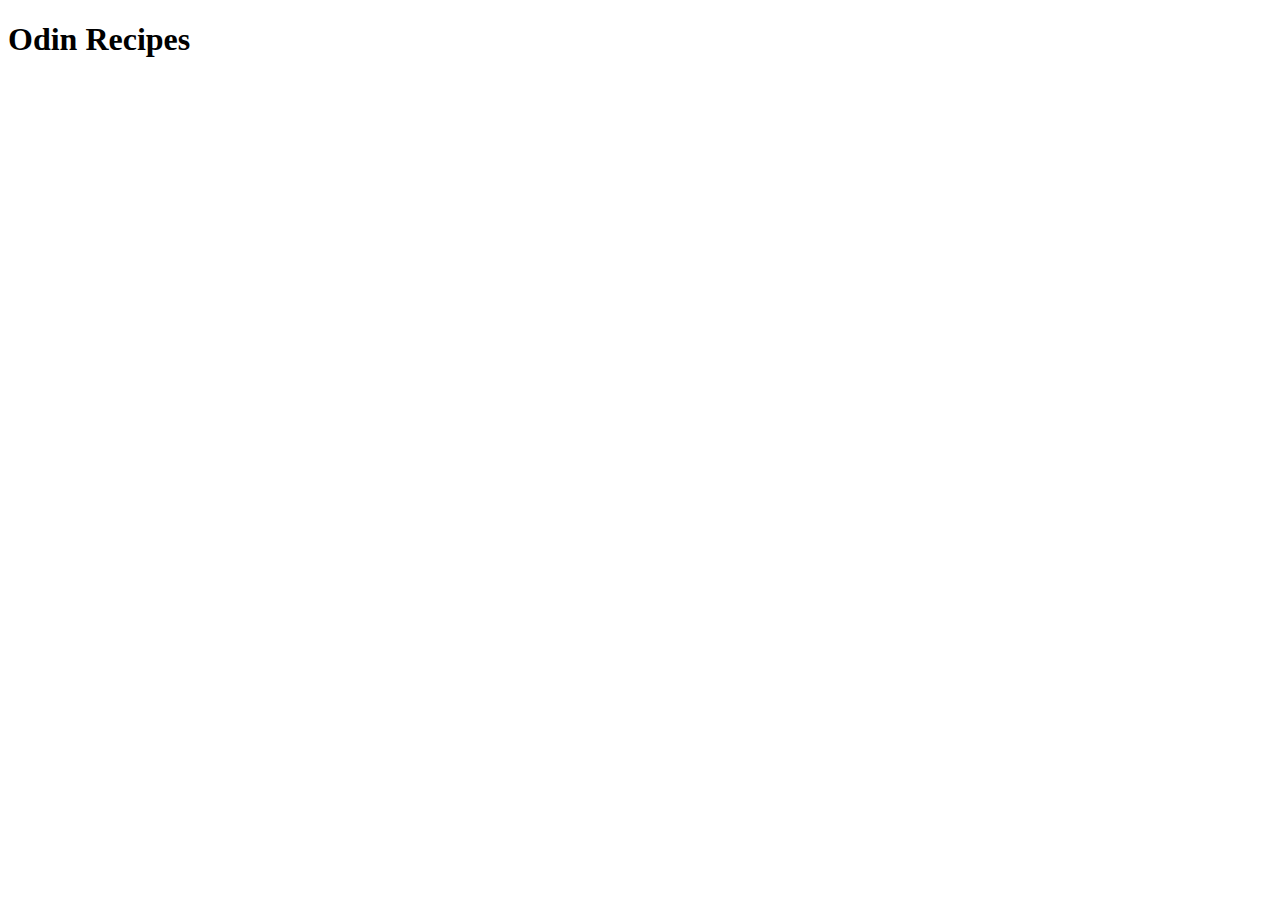
==== index.html @ c614069b "index file" ====
<!DOCTYPE html>
<html lang="en">
<head>
    <meta charset="UTF-8">
    <meta http-equiv="X-UA-Compatible" content="IE=edge">
    <meta name="viewport" content="width=device-width, initial-scale=1.0">
    <title>The Odin Recipes</title>
</head>
<body>
    <h1>Odin Recipes</h1>
</body>
</html>
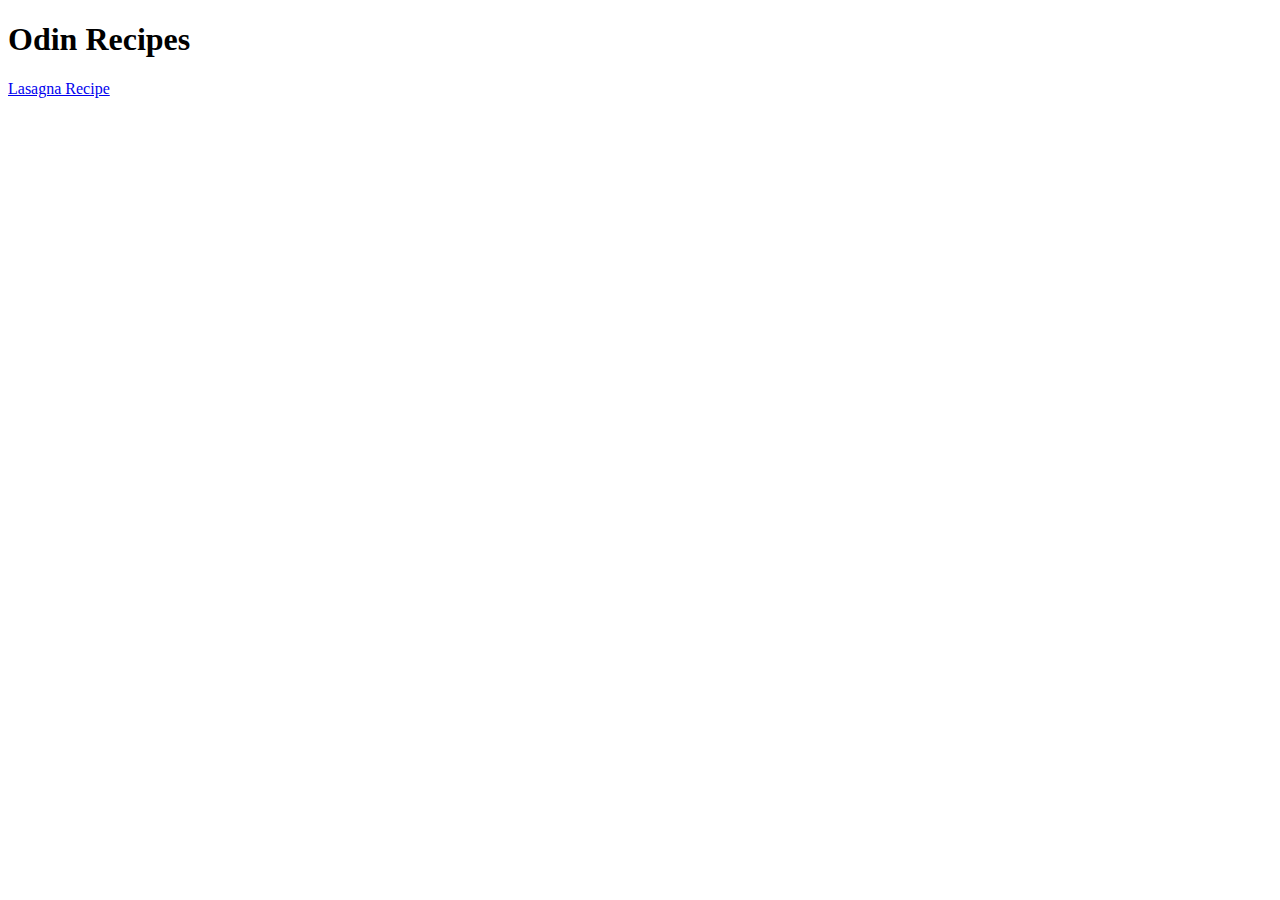
==== commit 3a515a24: "added a link" ====
--- a/index.html
+++ b/index.html
@@ -8,5 +8,6 @@
 </head>
 <body>
     <h1>Odin Recipes</h1>
+    <a href="recipes/lasagna.html">Lasagna Recipe</a>
 </body>
 </html>
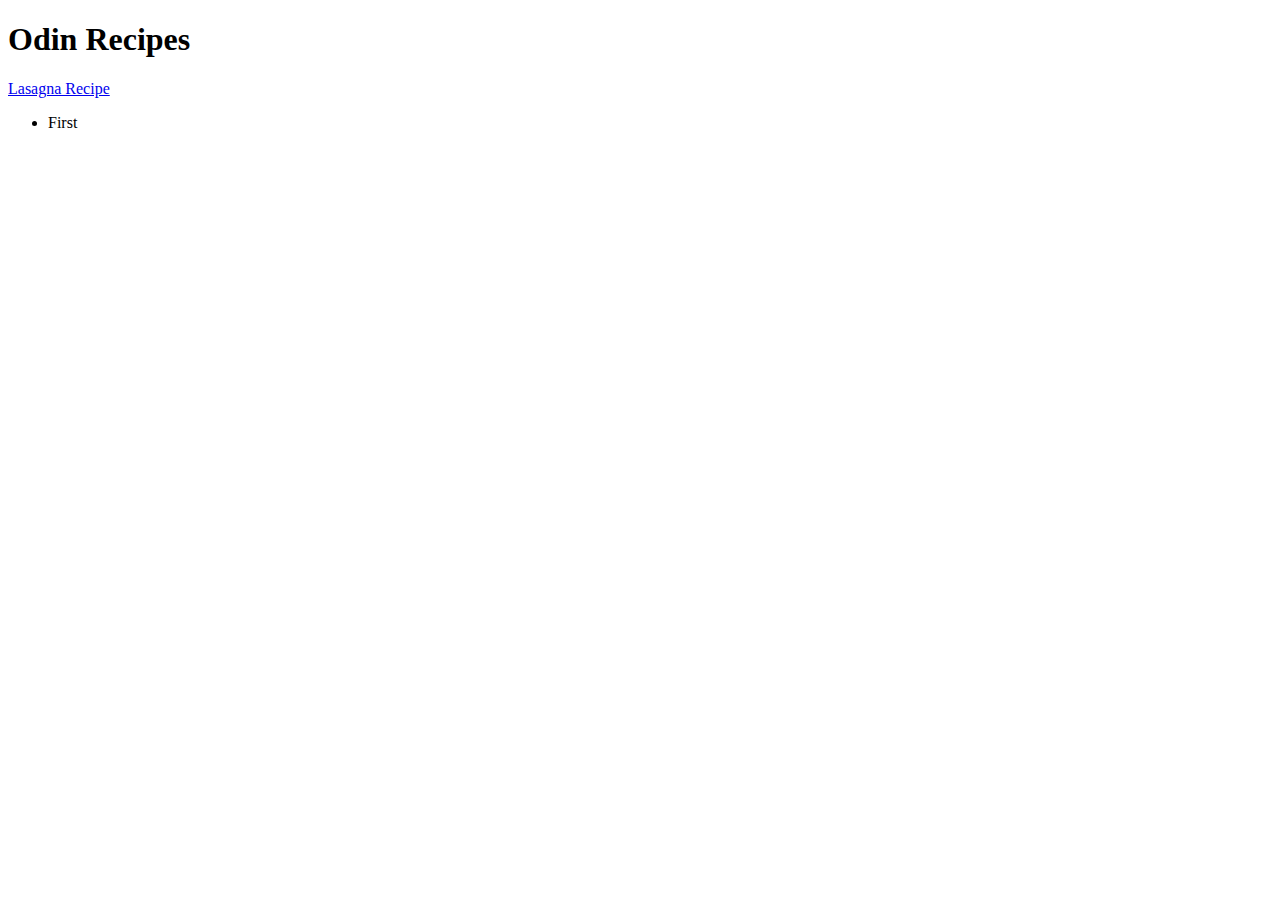
==== commit 00f9d223: "Update index.html" ====
--- a/index.html
+++ b/index.html
@@ -9,5 +9,8 @@
 <body>
     <h1>Odin Recipes</h1>
     <a href="recipes/lasagna.html">Lasagna Recipe</a>
+    <ul>
+        <li>First</li>
+    </ul>
 </body>
 </html>
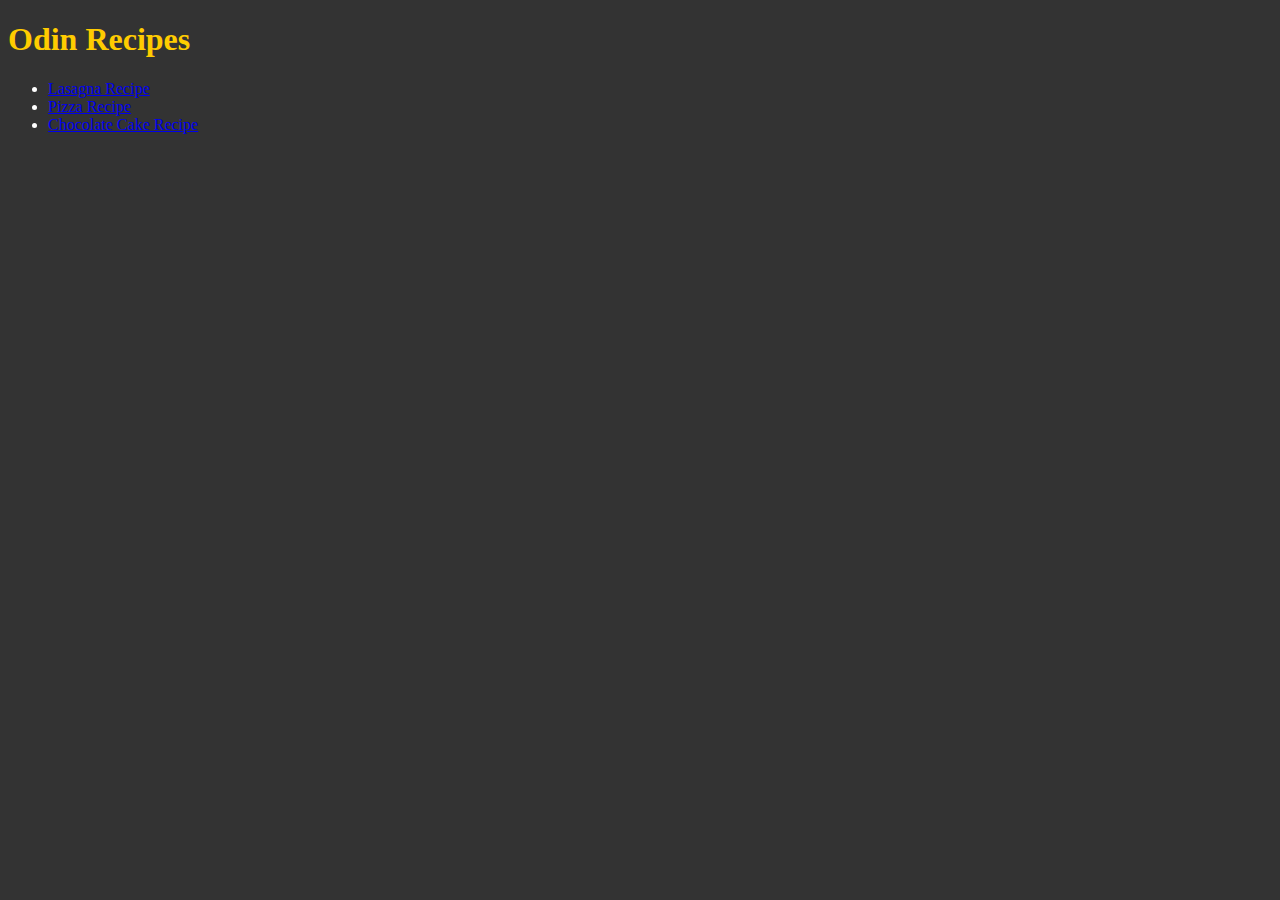
==== commit ff521c9c: "Update index.html" ====
--- a/index.html
+++ b/index.html
@@ -1,16 +1,27 @@
 <!DOCTYPE html>
-<html lang="en">
+<html>
 <head>
-    <meta charset="UTF-8">
-    <meta http-equiv="X-UA-Compatible" content="IE=edge">
-    <meta name="viewport" content="width=device-width, initial-scale=1.0">
-    <title>The Odin Recipes</title>
+  <title>Odin Recipes</title>
+  <style>
+    body {
+      background-color: #333; /* Set the background color to a dark shade */
+      color: #fff; /* Set the text color to white */
+    }
+    
+    /* Add additional CSS styles for specific elements if needed */
+    h1 {
+      color: #ffcc00; /* Set the heading color to a different color if desired */
+    }
+    
+    /* Add more CSS styles as needed */
+  </style>
 </head>
 <body>
-    <h1>Odin Recipes</h1>
-    <a href="recipes/lasagna.html">Lasagna Recipe</a>
-    <ul>
-        <li>First</li>
-    </ul>
+  <h1>Odin Recipes</h1>
+  <ul>
+    <li><a href="recipes/lasagna.html">Lasagna Recipe</a></li>
+    <li><a href="recipes/pizza.html">Pizza Recipe</a></li>
+    <li><a href="recipes/chocolate-cake.html">Chocolate Cake Recipe</a></li>
+  </ul>
 </body>
 </html>
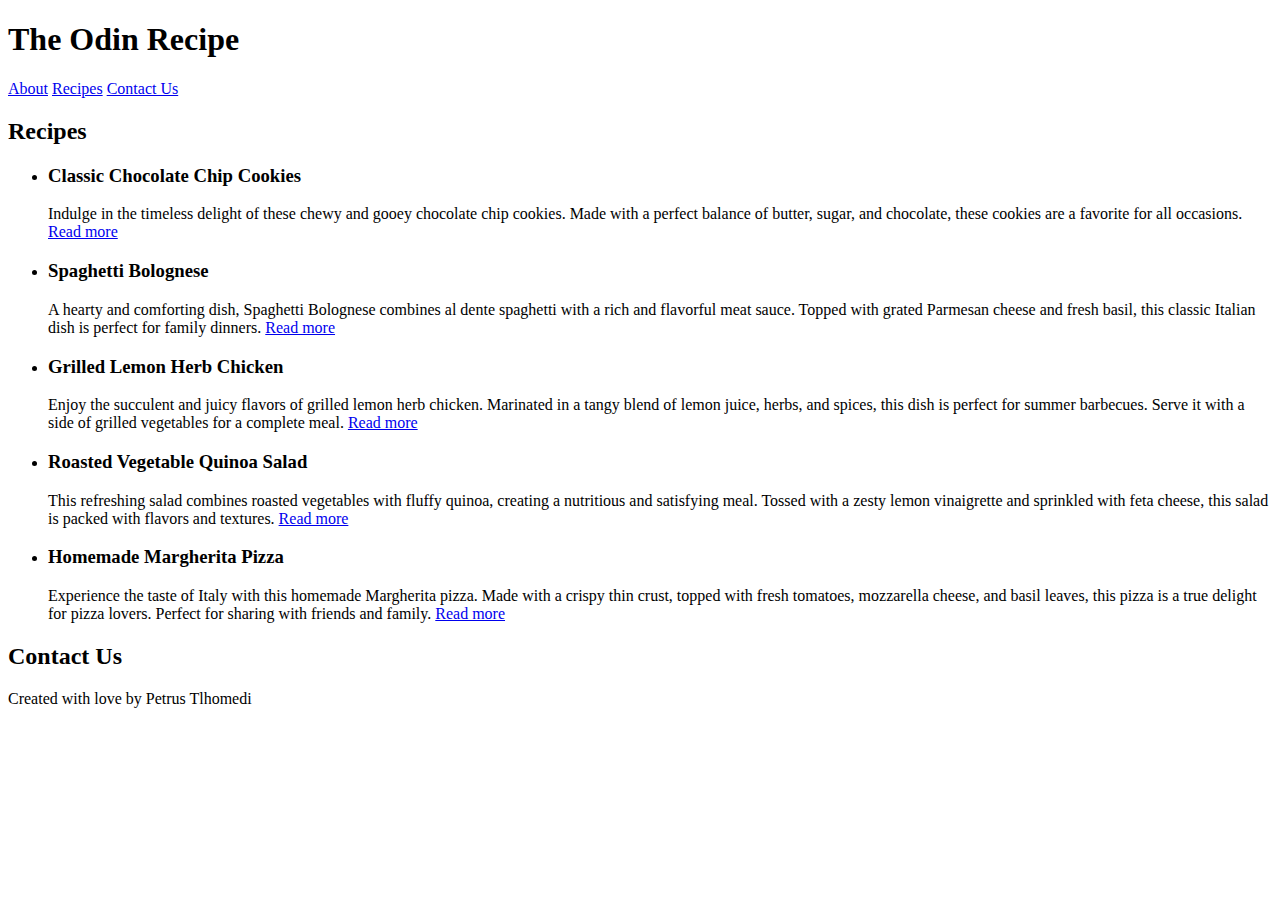
==== commit 1e77e851: "Update index.html" ====
--- a/index.html
+++ b/index.html
@@ -1,27 +1,54 @@
 <!DOCTYPE html>
 <html>
 <head>
-  <title>Odin Recipes</title>
-  <style>
-    body {
-      background-color: #333; /* Set the background color to a dark shade */
-      color: #fff; /* Set the text color to white */
-    }
-    
-    /* Add additional CSS styles for specific elements if needed */
-    h1 {
-      color: #ffcc00; /* Set the heading color to a different color if desired */
-    }
-    
-    /* Add more CSS styles as needed */
-  </style>
+  <title>The Odin Recipe</title>
+  <link rel="stylesheet" href="styles.css">
 </head>
 <body>
-  <h1>Odin Recipes</h1>
-  <ul>
-    <li><a href="recipes/lasagna.html">Lasagna Recipe</a></li>
-    <li><a href="recipes/pizza.html">Pizza Recipe</a></li>
-    <li><a href="recipes/chocolate-cake.html">Chocolate Cake Recipe</a></li>
-  </ul>
+  <header>
+    <h1>The Odin Recipe</h1>
+  </header>
+  
+  <nav>
+    <a href="about.html">About</a>
+    <a href="#recipes">Recipes</a>
+    <a href="#contact">Contact Us</a>
+  </nav>
+  
+  </section>
+      <section id="recipes">
+        <h2>Recipes</h2>
+        <ul>
+          <li>
+            <h3>Classic Chocolate Chip Cookies</h3>
+            <p>Indulge in the timeless delight of these chewy and gooey chocolate chip cookies. Made with a perfect balance of butter, sugar, and chocolate, these cookies are a favorite for all occasions. <a href="#">Read more</a></p>
+          </li>
+          <li>
+            <h3>Spaghetti Bolognese</h3>
+            <p>A hearty and comforting dish, Spaghetti Bolognese combines al dente spaghetti with a rich and flavorful meat sauce. Topped with grated Parmesan cheese and fresh basil, this classic Italian dish is perfect for family dinners. <a href="#">Read more</a></p>
+          </li>
+          <li>
+            <h3>Grilled Lemon Herb Chicken</h3>
+            <p>Enjoy the succulent and juicy flavors of grilled lemon herb chicken. Marinated in a tangy blend of lemon juice, herbs, and spices, this dish is perfect for summer barbecues. Serve it with a side of grilled vegetables for a complete meal. <a href="#">Read more</a></p>
+          </li>
+          <li>
+            <h3>Roasted Vegetable Quinoa Salad</h3>
+            <p>This refreshing salad combines roasted vegetables with fluffy quinoa, creating a nutritious and satisfying meal. Tossed with a zesty lemon vinaigrette and sprinkled with feta cheese, this salad is packed with flavors and textures. <a href="#">Read more</a></p>
+          </li>
+          <li>
+            <h3>Homemade Margherita Pizza</h3>
+            <p>Experience the taste of Italy with this homemade Margherita pizza. Made with a crispy thin crust, topped with fresh tomatoes, mozzarella cheese, and basil leaves, this pizza is a true delight for pizza lovers. Perfect for sharing with friends and family. <a href="#">Read more</a></p>
+          </li>
+        </ul>
+      </section>      
+  
+  <section id="contact">
+    <h2>Contact Us</h2>
+    <!-- Add your contact form or contact details here -->
+  </section>
+  
+  <footer>
+    <p>Created with love by Petrus Tlhomedi</p>
+  </footer>
 </body>
 </html>
